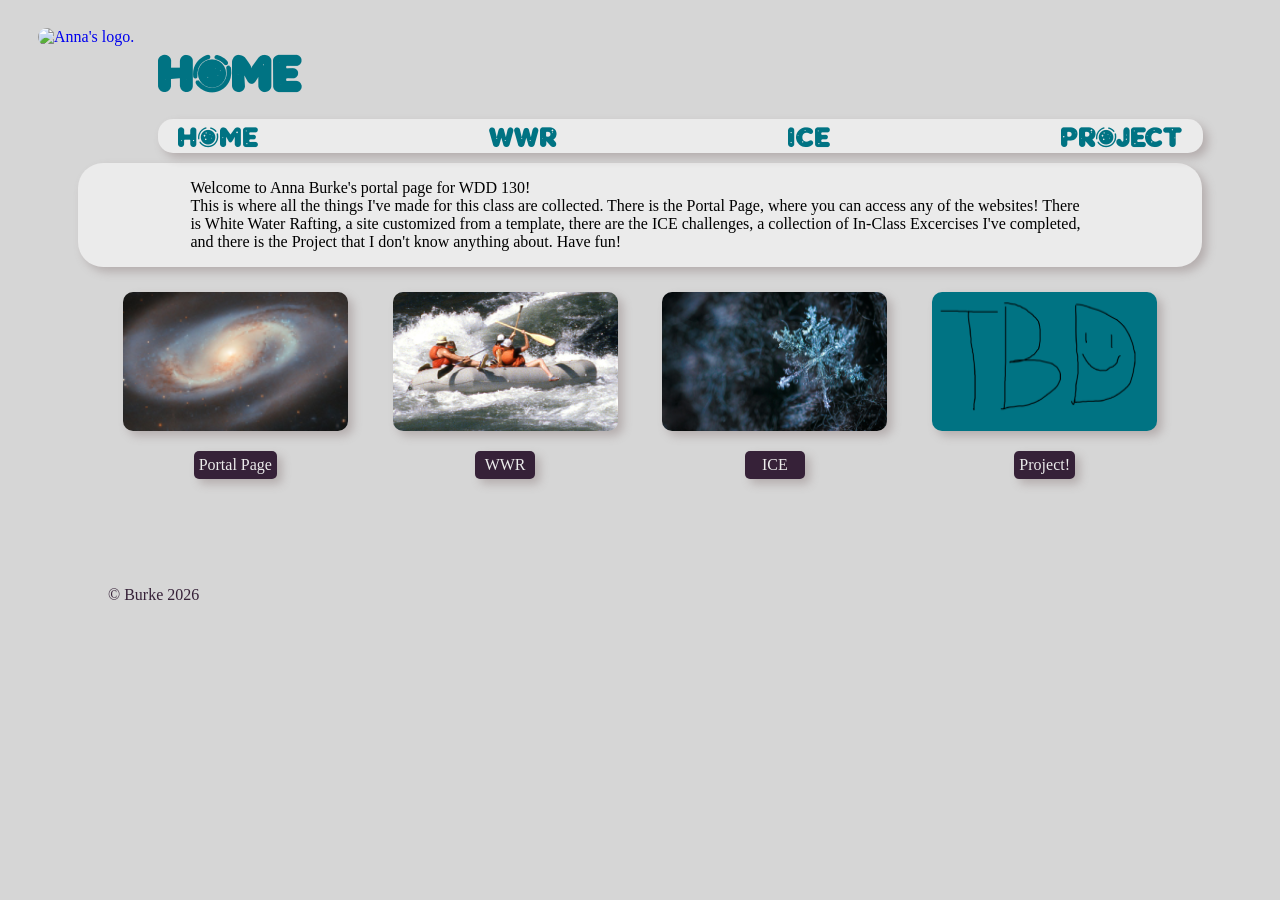
==== index.html @ f4513de5 "Initial commit" ====
<!-- Website created by Anna Burke -->
 <!-- WDD130 -->
<!-- 2/18/2026 -->

<!DOCTYPE html>
<html lang="en">
<head>
    <meta charset="UTF-8">
    <meta name="viewport" content="width=device-width, initial-scale=1.0">
    <title>Anna Burke Portal Page</title>
    <link rel = "Stylesheet" href = "styles/styles.css">
</head>
<body>
    <div id="content">
    <header>
    <a href="index.html"><img class="logo" src = "images/Anna_logo_teal_small.png" width=100px alt = "Anna's logo."></a>

    <div id="title-nav">
    <h1>Home</h1>
    <nav>
        <ul>
            <li><a href="index.html">Home</a></li>
            <li><a href="wwr/index.html">WWR</a></li>
            <li><a href="ice.html">ICE</a></li>
            <li><a href="#">Project</a></li>
        </ul>
    </nav>
    </div>
    </header>

    <main>
        
        <div id="intro">
        <p>Welcome to Anna Burke's portal page for WDD 130!<br>This is where all the things I've made for this class are collected. There is the Portal Page, where you can access any of the websites! There is White Water Rafting, a site customized from a template, there are the ICE challenges, a collection of In-Class Excercises I've completed, and there is the Project that I don't know anything about. Have fun! </p>
        </div>

        <div id="section">
            <img id="image1" src="images/space_portal_image.png" alt="image 1">
            <img id="image2" src="images/rafting_portal.png" alt="image 2">
            <img id="image3" src="images/ice_portal.png" alt="image 3">
            <img id="image4" src="images/project_portal.png" alt="image 4">

            <a class="button" id="portal-button" href="index.html">Portal Page</a>
            <a class="button" id="wwr-button" href="wwr/index.html">WWR</a>
            <a class="button" id="ice-button" href="ice.html">ICE</a>
            <a class="button" id="project-button" href="#">Project!</a>

        </div>
        

    </main>

    <footer>
        <p>&copy; Burke 2026</p>
        <!-- <a href="mailto:annamburke800@gmail.com">Email Me</a> -->
    </footer>
   </div>
</body>
</html>
---- styles/styles.css ----
/* COLORS:
    Teal: #007383
    Purple: #362138
    Grey: #d6d6d6
    Light Grey: #ebebeb
    Black: #000000 */

body {
    background-color:#D6D6D6;
}

@font-face {
  font-family: 'Cosmo Corner';
  src: url("../fonts/Cosmo_Corner1.ttf") format('truetype');
}
h1{
    /* padding: 53px 20px 7px 20px; */
    color:#007383;
    /* color:#362138; */
    display:grid;
    
    /* padding-top: 26px; */
    padding-left:20px;
    margin-bottom: 0px;
    font-family: "Cosmo Corner";
    font-size: 50px;
    grid-row: 1;

}
h3{
    font-family :"Cosmo Corner";
    font-size: 25px;
    font-weight: bold;
    color: #362138;
    text-indent: 50px;
}
p{
    font-family: Lucida Console;
    
}
#intro{
    display: grid;
    grid-template-columns: 1fr 80% 1fr;
    background-color: #ebebeb;
    border-radius: 25px;
    box-shadow: 5px 5px 10px #b5aeae;
    margin-bottom: 25px;
}
#intro p{
    grid-column: 2;
}

#main-content{
    grid-column: 2;
}
main{
    margin:10px 70px;
}
footer{
    margin:10px 100px;
    color:#362138;
}

.logo{
    float: left;
    /* padding:20px 30px; */
    display:grid;
    align-self:center;
    justify-self:center;
    margin-top: 20px;
}

header{
    margin: 0px 30px;
    
}

nav ul{
    display:flex;
    align-items: left;
    justify-content: space-between;
    list-style-type: none;
    /* margin: 0px 70px 0px 0px; */
    /* padding: 7px 20px; */
    padding-left: 20px;
    padding-right: 20px;
    padding-bottom: 3px;
    margin-left: 20px;
    margin-right: 39px;
    background-color:#ebebeb;    
    border-radius: 15px;
    box-shadow: 5px 5px 10px #b5aeae;
    grid-row: 2;
    padding-bottom: 0px;
    
}
@media (max-width: 600px){
    nav ul{
        display:flex;
        align-items: left;
        justify-content: space-between;
        margin: 0px;
        padding: 0px;
        background-color:black;
        width: 100%;
    }
}

nav li a{
    color:#007383;
    text-decoration: none;
    font-size: 1.75em;
    font-family: "Cosmo Corner";
    padding-top: -3px;
}

nav a:hover{
    /* color: #094050; */
    color: #81aab3;
    /* text-decoration:underline; */
}

#content{
    max-width: 1600px;
    margin: 0 auto;
}

#section{
    /* background-color: white; */
    display: grid;
    grid-template-columns: 1fr 5fr 1fr 5fr 1fr 5fr 1fr 5fr 1fr;
    grid-template-rows: 1fr 1fr;

}

#section .button{
    background-color: #362138;
}

img{
    border-radius: 10px;
}

#image1{

    grid-column: 2;
    grid-row: 1;
    box-shadow: 5px 5px 10px #b5aeae;
}
#image2{
    grid-column: 4;
    grid-row: 1;
    box-shadow: 5px 5px 10px #b5aeae;
    margin: auto;
    min-width: 225px;
}
#image3{
    
    grid-column: 6;
    box-shadow: 5px 5px 10px #b5aeae;
}
#image4{
    background-color: #007383;
    grid-column: 8;
    box-shadow: 5px 5px 10px #b5aeae;
}

#portal-button{
    grid-column: 2;
    grid-row: 2;
    
}
#wwr-button{
    grid-column: 4;
    grid-row: 2;
}
#ice-button{
    grid-column: 6;
    grid-row: 2;
}
#project-button{
    grid-column: 8;
    grid-row: 2;
}

.button{
    /* max-width: auto; */
    max-height: 30px;
    min-width: 50px;
    text-align: center;
    margin: 20px auto auto auto;
    font-family: lucida Console;
    box-shadow: 5px 5px 10px #b5aeae;
    text-decoration: none;
    background-color: #362138;
    color: #ebebeb;
    padding: 5px;
    border-radius: 5px;
}

.button:hover{
    background-color: #764c7a;
    transform: scale(1.1);
}

#title-nav{
    display: grid;
    grid-template-rows: 1fr 50px;
}

#ice-buttons{
    /* grid-column: 2; */
    display: grid;
    grid-template-columns: repeat(3, 1fr);
    grid-template-rows: repeat(3, 150px);
    /* grid-gap: 5px; */
    text-align: center;
    padding-bottom: 30px;
} 
#ice-buttons p{
    padding: 0px 15px;
}
#ice-buttons .button{
    margin: auto 0px;
    
}

/*  ICE BUTTONS */

#prophet_cards{
    grid-column: 1;
    grid-row: 1;
    border-style: none solid solid none;
    border-color: #007373;
    border-width: 1px;
}
#prophet_cards .button{
    padding-bottom: -20px;
}

#apostle_spotlight{
    grid-column: 2;
    grid-row: 1;
    border-style: none solid solid;
    border-color: #007373;
    border-width: 1px;
}

#fav_devo{
    grid-column: 3;
    grid-row: 1;
    border-style: none none solid solid;
    border-color: #007373;
    border-width: 1px;
}

#valentines{
    grid-column: 1;
    grid-row: 2;
    border-style: solid solid solid none;
    border-color: #007373;
    border-width: 1px 1px 1px;
}

#grid_flags{
    grid-column: 2;
    grid-row: 2;
    border: 1px solid #007373;
}

#positioning{
    grid-column: 3;
    grid-row: 2;
    border-style: solid none solid solid;
    border-color: #007373;
    border-width: 1px 0px 1px 1px;
}

#gallery{
    grid-column: 1;
    grid-row: 3;
    border-style: solid solid none;
    border-color: #007373;
    border-width: 1px 1px 0 0;
}

#signup{
    grid-column: 2;
    grid-row: 3;
    border-style: solid solid none solid;
    border-color: #007373;
    border-width: 1px 1px 0px 1px;
}
#blank{
    border-style: solid none none solid;
    border-color: #007373;
    border-width: 1px 1px 0px 1px;
}

/* @font-face to define your own font w font-family and src(url) */
/* to style tables use divtable.com/tablestyler */
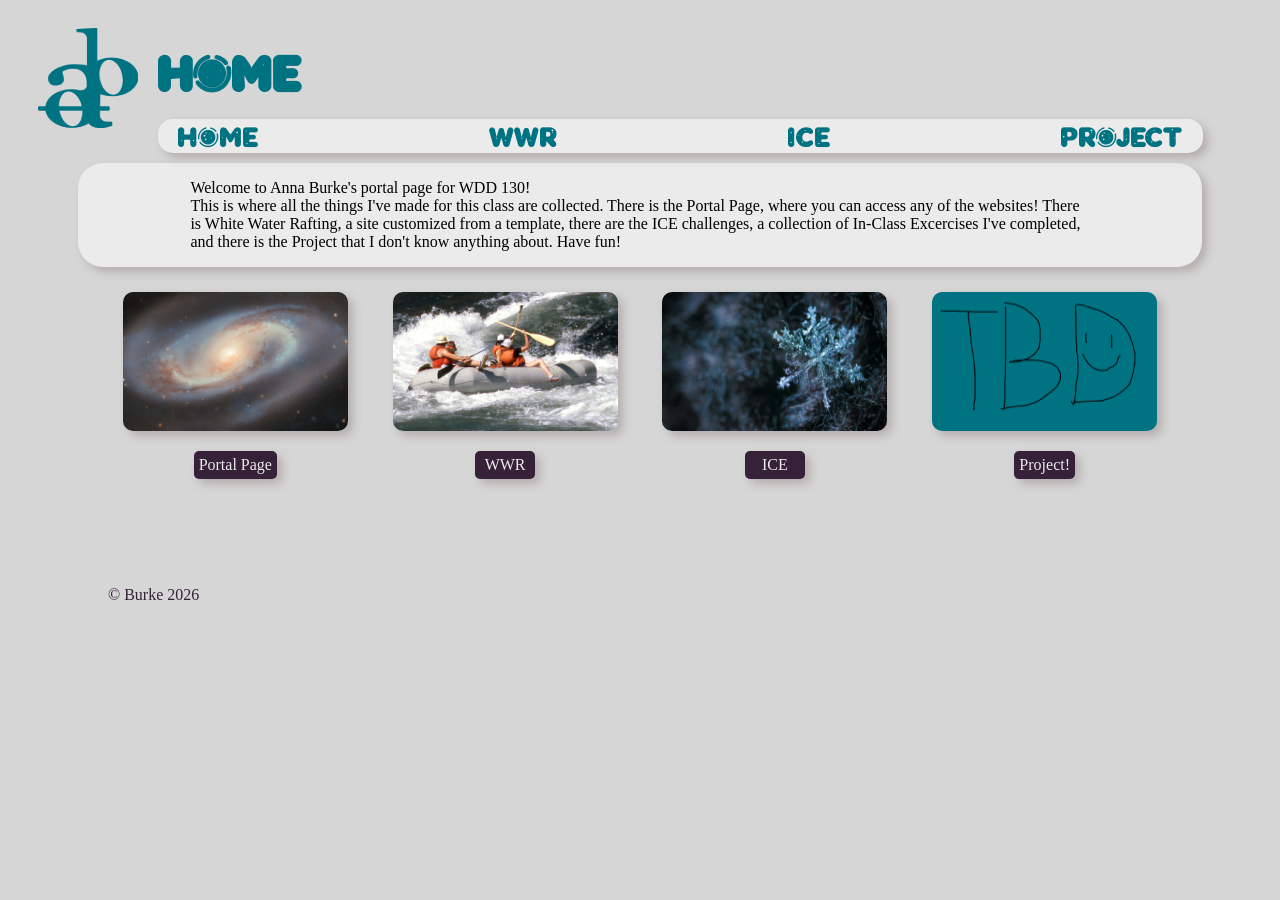
==== commit 412aac71: "updated file name" ====
--- a/index.html
+++ b/index.html
@@ -13,7 +13,7 @@
 <body>
     <div id="content">
     <header>
-    <a href="index.html"><img class="logo" src = "images/Anna_logo_teal_small.png" width=100px alt = "Anna's logo."></a>
+    <a href="index.html"><img class="logo" src = "images/anna_logo_teal_small.png" width=100px alt = "Anna's logo."></a>
 
     <div id="title-nav">
     <h1>Home</h1>
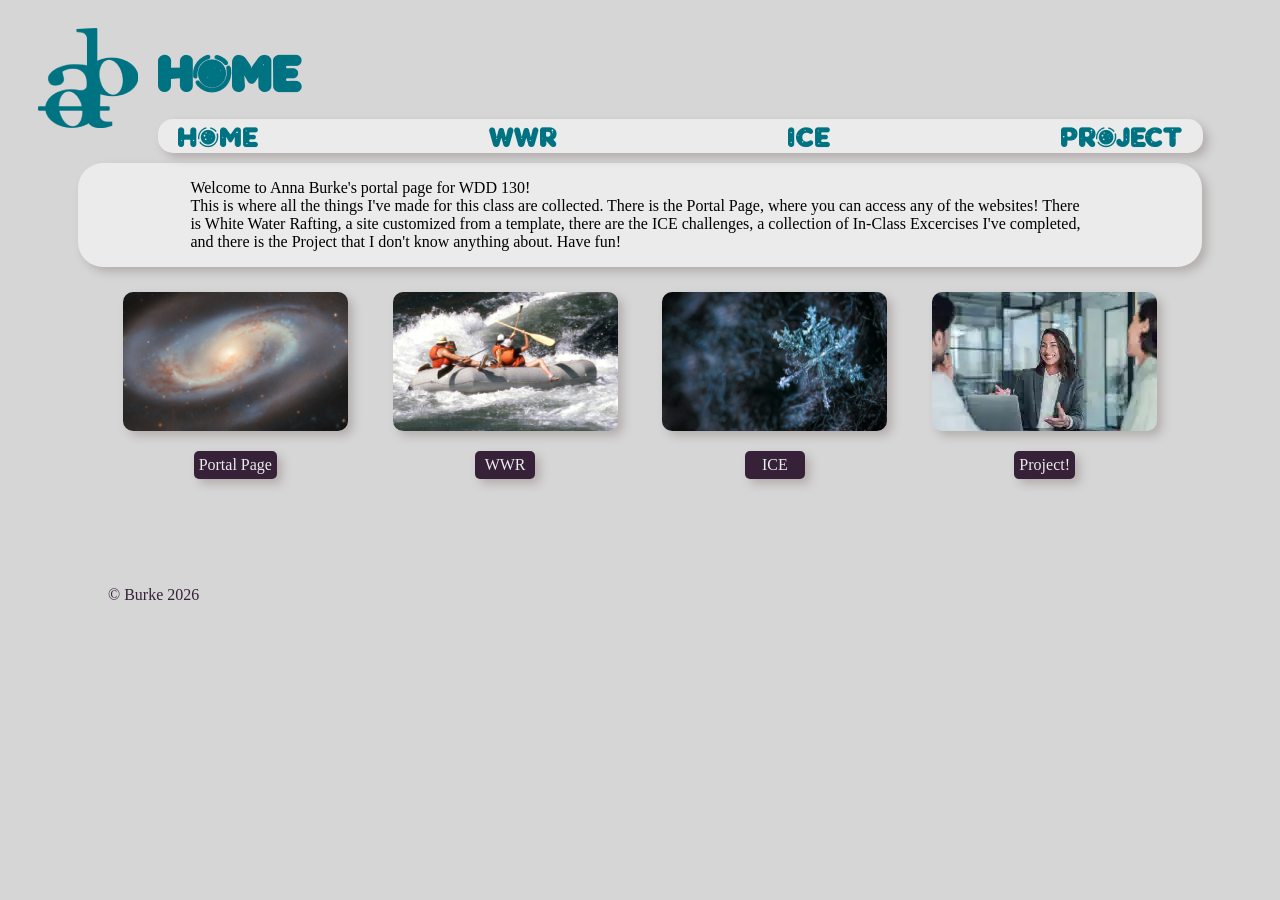
==== commit 9149123b: "finished client report" ====
--- a/index.html
+++ b/index.html
@@ -22,7 +22,7 @@
             <li><a href="index.html">Home</a></li>
             <li><a href="wwr/index.html">WWR</a></li>
             <li><a href="ice.html">ICE</a></li>
-            <li><a href="#">Project</a></li>
+            <li><a href="client_report.html">Project</a></li>
         </ul>
     </nav>
     </div>
@@ -38,12 +38,12 @@
             <img id="image1" src="images/space_portal_image.png" alt="image 1">
             <img id="image2" src="images/rafting_portal.png" alt="image 2">
             <img id="image3" src="images/ice_portal.png" alt="image 3">
-            <img id="image4" src="images/project_portal.png" alt="image 4">
+            <img id="image4" src="images/client_portal.webp" alt="image 4">
 
             <a class="button" id="portal-button" href="index.html">Portal Page</a>
             <a class="button" id="wwr-button" href="wwr/index.html">WWR</a>
             <a class="button" id="ice-button" href="ice.html">ICE</a>
-            <a class="button" id="project-button" href="#">Project!</a>
+            <a class="button" id="project-button" href="client_report.html">Project!</a>
 
         </div>
         
--- a/styles/styles.css
+++ b/styles/styles.css
@@ -1,4 +1,5 @@
-/* COLORS:
+/* Stylesheet by Anna Burke
+    COLORS:
     Teal: #007383
     Purple: #362138
     Grey: #d6d6d6
@@ -26,6 +27,12 @@
     font-size: 50px;
     grid-row: 1;
 
+}
+h2{
+    grid-column: 2;
+    font-family: "Cosmo Corner";
+    color:#007373;
+    margin-bottom: -5px;
 }
 h3{
     font-family :"Cosmo Corner";
@@ -48,6 +55,20 @@
 }
 #intro p{
     grid-column: 2;
+}
+
+#client-report{
+    grid-column: 2;
+    margin: -3px 5px 5px 0px;
+}
+
+#client-report-text{
+    grid-column: 2;
+    padding-bottom: 35px;
+}
+#client-report-text p {
+    text-indent: 25px;
+
 }
 
 #main-content{
